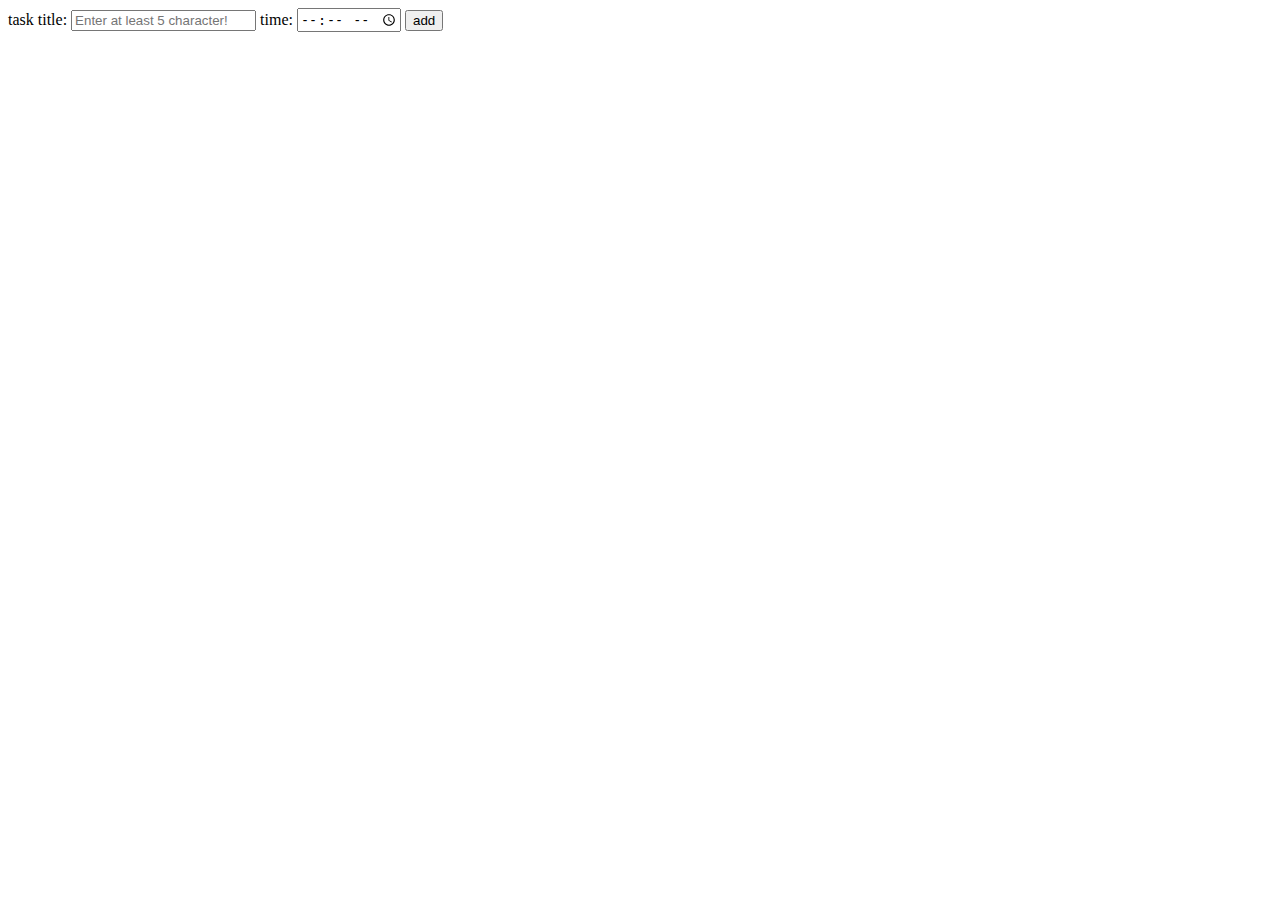
==== views/problemSet8.html @ 5f1555c3 "problem set 8" ====
<!DOCTYPE html>
<html lang="en">
<head>
    <meta charset="UTF-8">
    <title>problem set 8</title>
    <style>
        li{
            display: flex;
            align-items: center;
        }
        li span {
          margin-left: 10px;
        }
    </style>
</head>
<body>
<label>
    task title:
    <input type="text" placeholder="Enter at least 5 character!">
</label>
<label>
    time:
    <input type="time" >
</label>
<button onclick="add()">
    add
</button>
<p>

</p>
<ul>

</ul>
<script src="../js/problemSet8.js"></script>
</body>
</html>
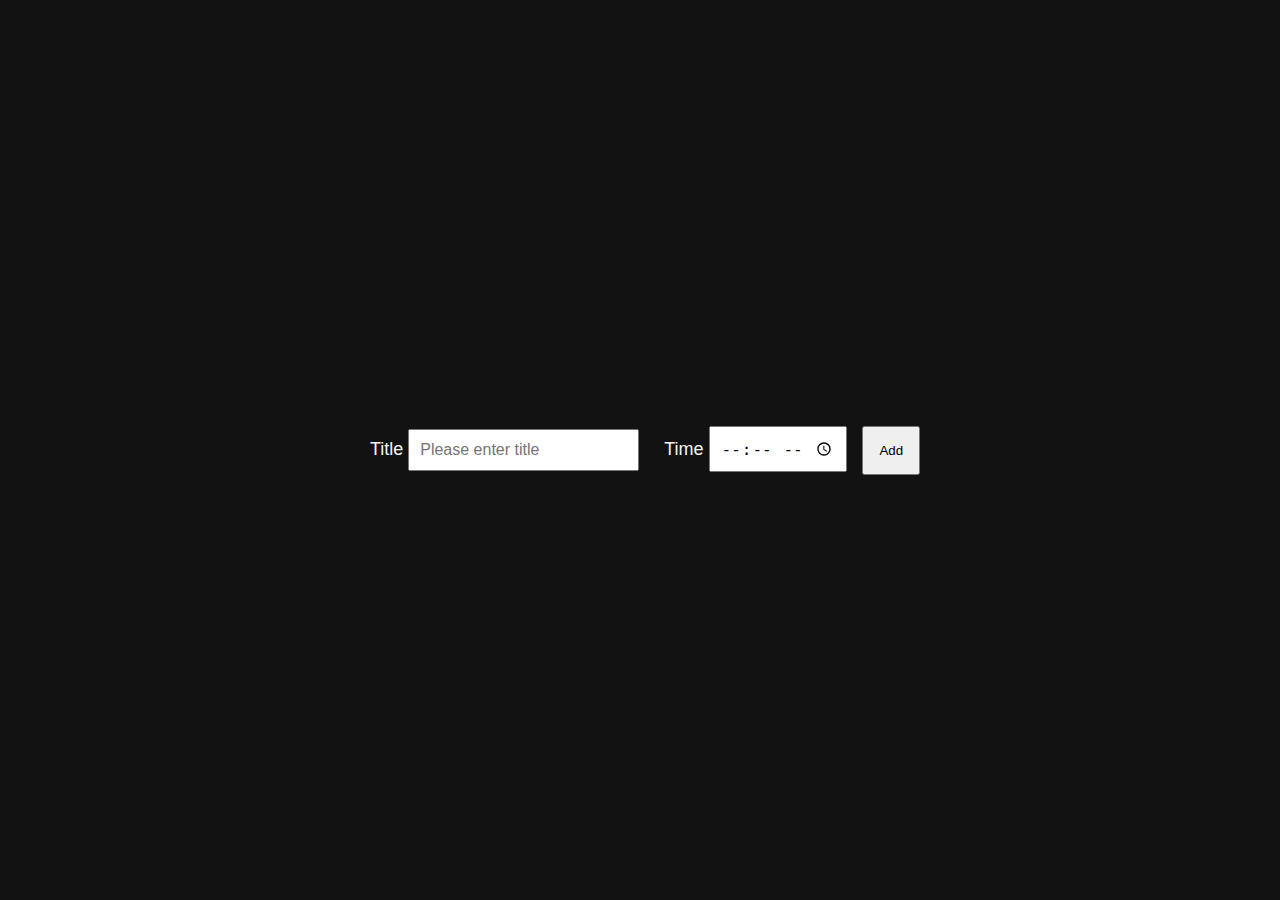
==== commit 69dccfce: "A task manager pure js app" ====
--- a/views/problemSet8.html
+++ b/views/problemSet8.html
@@ -1,36 +1,34 @@
-<!DOCTYPE html>
+<!doctype html>
 <html lang="en">
 <head>
     <meta charset="UTF-8">
-    <title>problem set 8</title>
-    <style>
-        li{
-            display: flex;
-            align-items: center;
-        }
-        li span {
-          margin-left: 10px;
-        }
-    </style>
+    <meta name="viewport"
+          content="width=device-width, user-scalable=no, initial-scale=1.0, maximum-scale=1.0, minimum-scale=1.0">
+    <meta http-equiv="X-UA-Compatible" content="ie=edge">
+    <title>Tasks</title>
+    <link rel="stylesheet" href="../css/problemSet8.css">
 </head>
 <body>
-<label>
-    task title:
-    <input type="text" placeholder="Enter at least 5 character!">
-</label>
-<label>
-    time:
-    <input type="time" >
-</label>
-<button onclick="add()">
-    add
-</button>
-<p>
+    <main>
+        <form>
+            <label>
+                Title
+                <input type="text" placeholder="Please enter title" name="title" required>
+            </label>
 
-</p>
-<ul>
+            <label>
+                Time
+                <input type="time" name="time" required>
+            </label>
 
-</ul>
-<script src="../js/problemSet8.js"></script>
+            <button id="addTask">Add</button>
+        </form>
+
+        <section style="display: none">
+
+        </section>
+    </main>
+
+    <script src="../js/problemSet8.js"></script>
 </body>
 </html>--- a/css/problemSet8.css
+++ b/css/problemSet8.css
@@ -0,0 +1,60 @@
+body {
+    margin: 0;
+    box-sizing: border-box;
+    background-color: #121212;
+    height: 100dvh;
+    display: flex;
+    justify-content: center;
+    align-items: center;
+    color: whitesmoke;
+    font-family: Arial, sans-serif;
+    font-size: 18px;
+}
+
+input {
+    font-size: 16px;
+    padding: 10px;
+}
+
+main {
+    display: flex;
+    flex-direction: column;
+}
+
+form > label {
+    margin: 0 10px;
+}
+
+form > button {
+    padding: 15px;
+}
+
+section {
+    background-color: white;
+    border-radius: 14px;
+    padding: 16px;
+    margin-top: 16px;
+    flex-direction: column;
+}
+
+section .task {
+    background-color: #121212;
+    display: flex;
+    justify-content: space-between;
+    align-items: center;
+    padding: 8px 16px;
+    border-radius: 10px;
+}
+
+section .task:not(:last-child) {
+    margin-bottom: 15px;
+}
+
+section .task button {
+    background-color: red;
+    color: whitesmoke;
+    padding: 10px;
+    border: none;
+    font-size: 16px;
+    cursor: pointer;
+}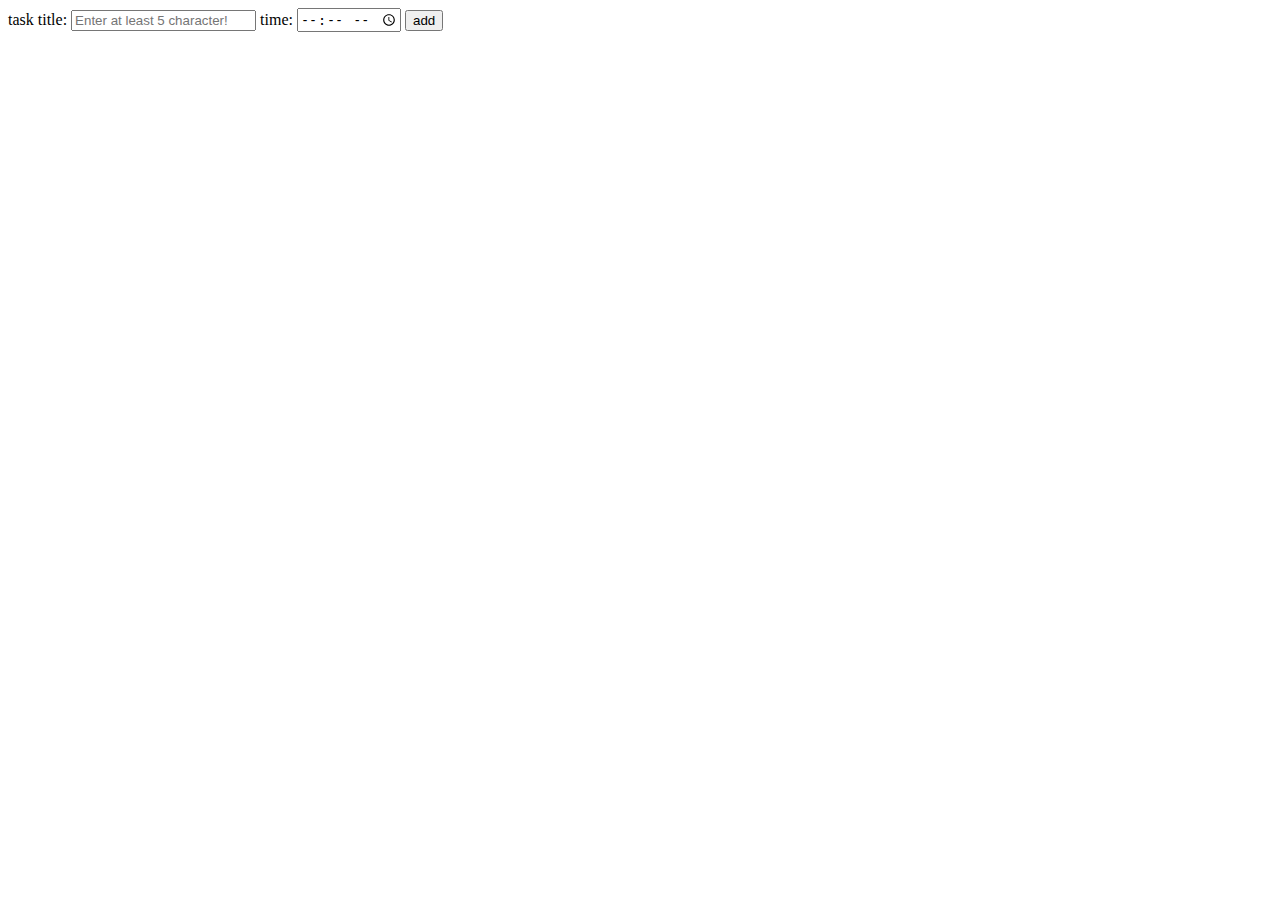
==== commit fa84c702: "problem set 8" ====
--- a/views/problemSet8.html
+++ b/views/problemSet8.html
@@ -1,34 +1,37 @@
-<!doctype html>
+<!DOCTYPE html>
 <html lang="en">
 <head>
     <meta charset="UTF-8">
-    <meta name="viewport"
-          content="width=device-width, user-scalable=no, initial-scale=1.0, maximum-scale=1.0, minimum-scale=1.0">
-    <meta http-equiv="X-UA-Compatible" content="ie=edge">
-    <title>Tasks</title>
-    <link rel="stylesheet" href="../css/problemSet8.css">
+    <title>problem set 8</title>
+    <style>
+        li{
+            display: flex;
+            align-items: center;
+        }
+        li span {
+            margin-left: 10px;
+            cursor: pointer;
+        }
+    </style>
 </head>
 <body>
-    <main>
-        <form>
-            <label>
-                Title
-                <input type="text" placeholder="Please enter title" name="title" required>
-            </label>
+<label>
+    task title:
+    <input type="text" placeholder="Enter at least 5 character!">
+</label>
+<label>
+    time:
+    <input type="time" >
+</label>
+<button onclick="add()">
+    add
+</button>
+<p>
 
-            <label>
-                Time
-                <input type="time" name="time" required>
-            </label>
+</p>
+<ul>
 
-            <button id="addTask">Add</button>
-        </form>
-
-        <section style="display: none">
-
-        </section>
-    </main>
-
-    <script src="../js/problemSet8.js"></script>
+</ul>
+<script src="../js/problemSet8.js"></script>
 </body>
 </html>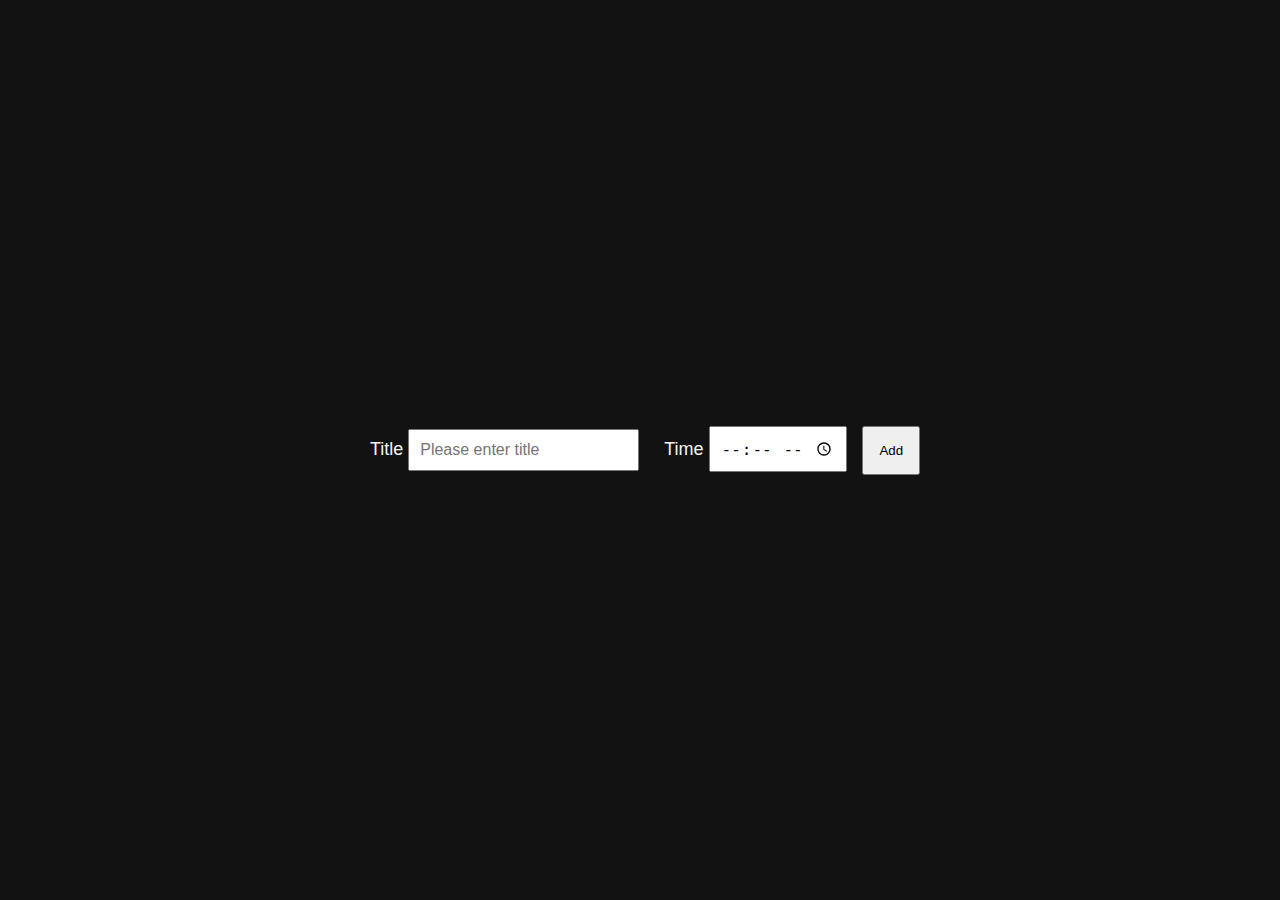
==== commit bd8fcb49: "problem set 8" ====
--- a/views/problemSet8.html
+++ b/views/problemSet8.html
@@ -1,7 +1,8 @@
-<!DOCTYPE html>
+<!doctype html>
 <html lang="en">
 <head>
     <meta charset="UTF-8">
+
     <title>problem set 8</title>
     <style>
         li{
@@ -13,25 +14,35 @@
             cursor: pointer;
         }
     </style>
+
+    <meta name="viewport"
+          content="width=device-width, user-scalable=no, initial-scale=1.0, maximum-scale=1.0, minimum-scale=1.0">
+    <meta http-equiv="X-UA-Compatible" content="ie=edge">
+    <title>Tasks</title>
+    <link rel="stylesheet" href="../css/problemSet8.css">
+
 </head>
 <body>
-<label>
-    task title:
-    <input type="text" placeholder="Enter at least 5 character!">
-</label>
-<label>
-    time:
-    <input type="time" >
-</label>
-<button onclick="add()">
-    add
-</button>
-<p>
+    <main>
+        <form>
+            <label>
+                Title
+                <input type="text" placeholder="Please enter title" name="title" required>
+            </label>
 
-</p>
-<ul>
+            <label>
+                Time
+                <input type="time" name="time" required>
+            </label>
 
-</ul>
-<script src="../js/problemSet8.js"></script>
+            <button id="addTask">Add</button>
+        </form>
+
+        <section style="display: none">
+
+        </section>
+    </main>
+
+    <script src="../js/problemSet8.js"></script>
 </body>
 </html>--- a/css/problemSet8.css
+++ b/css/problemSet8.css
@@ -0,0 +1,60 @@
+body {
+    margin: 0;
+    box-sizing: border-box;
+    background-color: #121212;
+    height: 100dvh;
+    display: flex;
+    justify-content: center;
+    align-items: center;
+    color: whitesmoke;
+    font-family: Arial, sans-serif;
+    font-size: 18px;
+}
+
+input {
+    font-size: 16px;
+    padding: 10px;
+}
+
+main {
+    display: flex;
+    flex-direction: column;
+}
+
+form > label {
+    margin: 0 10px;
+}
+
+form > button {
+    padding: 15px;
+}
+
+section {
+    background-color: white;
+    border-radius: 14px;
+    padding: 16px;
+    margin-top: 16px;
+    flex-direction: column;
+}
+
+section .task {
+    background-color: #121212;
+    display: flex;
+    justify-content: space-between;
+    align-items: center;
+    padding: 8px 16px;
+    border-radius: 10px;
+}
+
+section .task:not(:last-child) {
+    margin-bottom: 15px;
+}
+
+section .task button {
+    background-color: red;
+    color: whitesmoke;
+    padding: 10px;
+    border: none;
+    font-size: 16px;
+    cursor: pointer;
+}